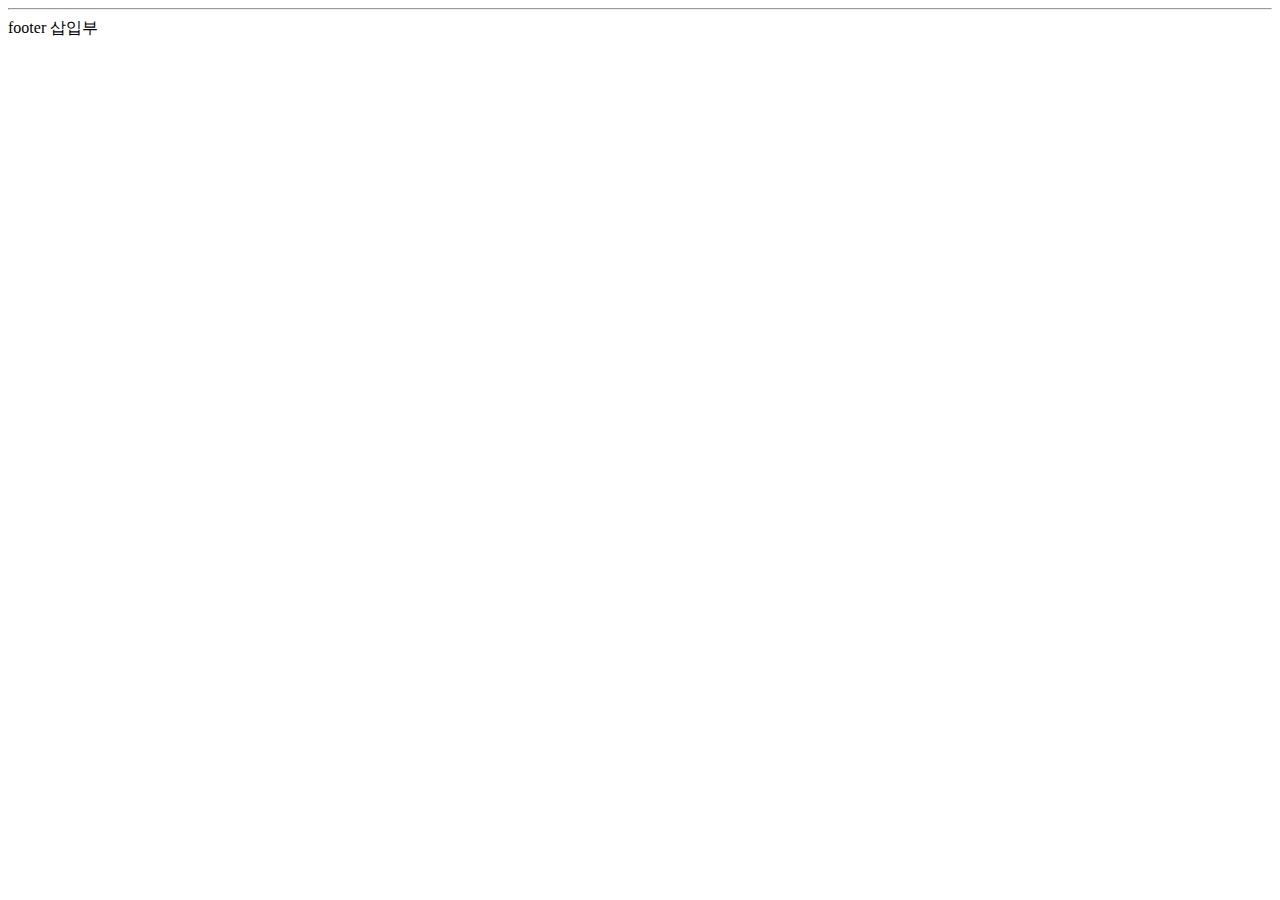
==== src/main/resources/templates/footer.html @ b5fae8a5 "#16 - 게시판 뷰 기본 골격 작성" ====
<!doctype html>
<html lang="ko" xmlns:th="http://www.thymeleaf.org">
<head>
    <meta charset="UTF-8">
    <title>Document</title>
</head>
<body>
<footer id="footer">
    <hr>
    footer 삽입부
</footer>
</body>
</html>
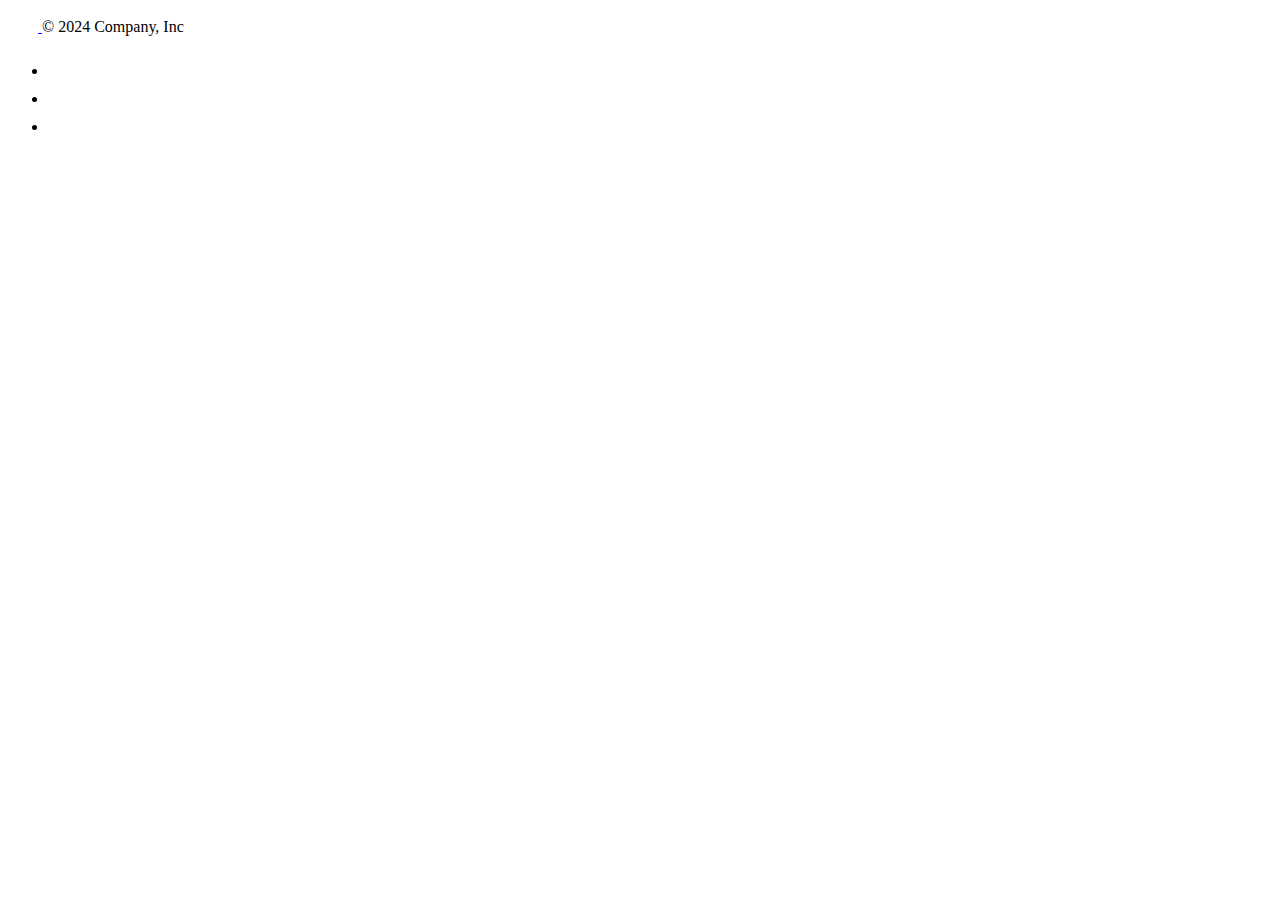
==== commit a00ddae3: "#16-게시판, 게시글 페이지에 부트스트랩 적용" ====
--- a/src/main/resources/templates/footer.html
+++ b/src/main/resources/templates/footer.html
@@ -5,9 +5,19 @@
     <title>Document</title>
 </head>
 <body>
-<footer id="footer">
-    <hr>
-    footer 삽입부
-</footer>
+    <footer class="d-flex flex-wrap justify-content-between align-items-center py-3 my-4 border-top" id="footer">
+        <div class="col-md-4 d-flex align-items-center">
+            <a href="/" class="mb-3 me-2 mb-md-0 text-body-secondary text-decoration-none lh-1">
+                <svg class="bi" width="30" height="24"><use xlink:href="#bootstrap"></use></svg>
+            </a>
+            <span class="mb-3 mb-md-0 text-body-secondary">© 2024 Company, Inc</span>
+        </div>
+
+        <ul class="nav col-md-4 justify-content-end list-unstyled d-flex">
+            <li class="ms-3"><a class="text-body-secondary" href="#"><svg class="bi" width="24" height="24"><use xlink:href="#twitter"></use></svg></a></li>
+            <li class="ms-3"><a class="text-body-secondary" href="#"><svg class="bi" width="24" height="24"><use xlink:href="#instagram"></use></svg></a></li>
+            <li class="ms-3"><a class="text-body-secondary" href="#"><svg class="bi" width="24" height="24"><use xlink:href="#facebook"></use></svg></a></li>
+        </ul>
+    </footer>
 </body>
 </html>